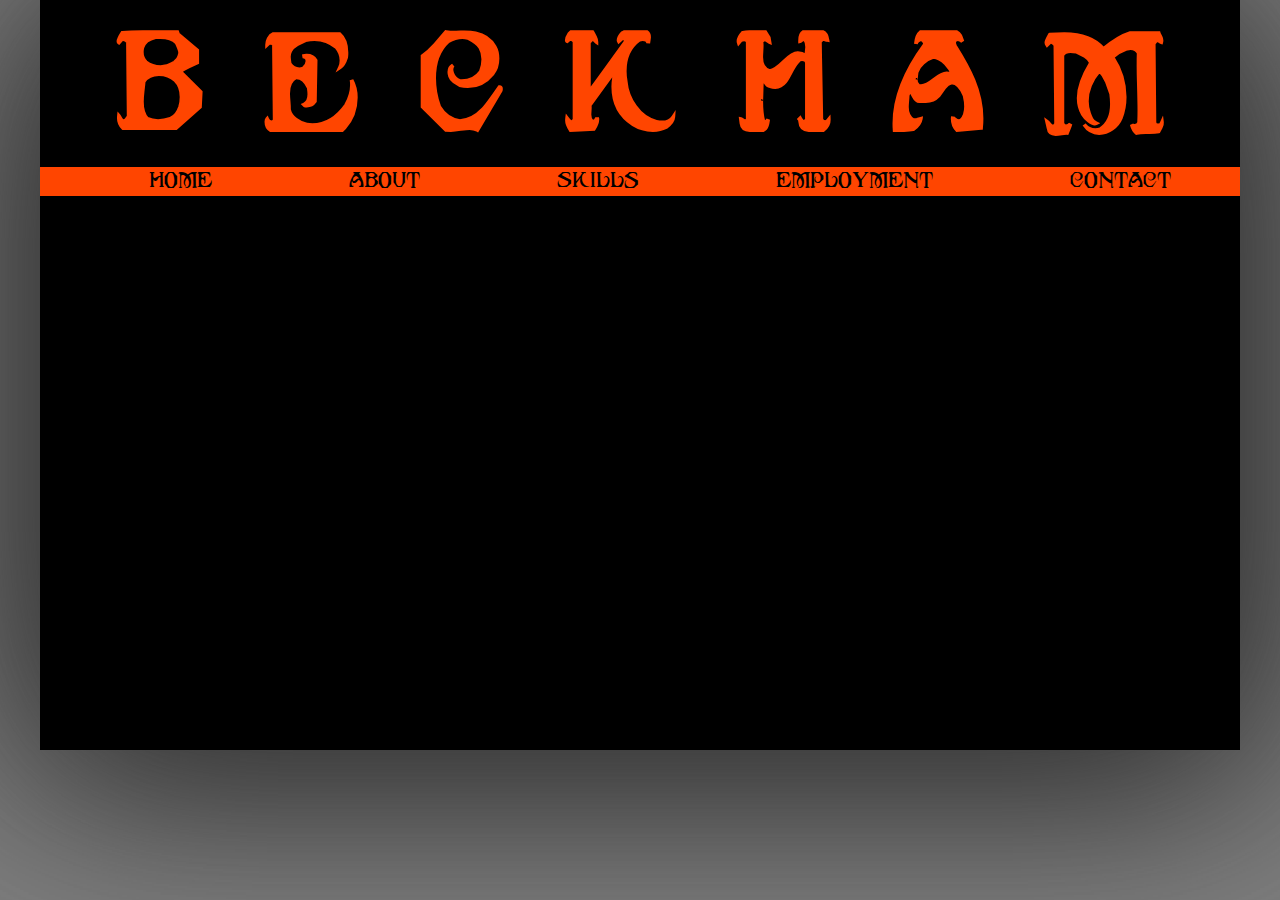
==== about.html @ 4ac99ea9 "Got all htmls and some css" ====
<!DOCTYPE html>
<html Lang="en">
    <head>
        <meta charset="UTF-8">
        <meta name="viewport" content="width=device-width, initial-scale=1"/>
        <meta http-equiv="X-UA-Compatible" content="ie=edge"/>
        <link href="index.css" rel="stylesheet" />
        <link rel="icon" type="image" href=""/>
        <title>Beckham's Portfolio</title>
    </head>

    <body> 
        <header> 
            <h1>B e c k h a m</h1>
            <nav>
                <ul>
                    <li><a href="">Home</a></li>
                    <li><a href="">About</a></li>
                    <li><a href="">Skills</a></li>
                    <li><a href="">Employment</a></li>
                    <li><a href="">Contact</a></li>
                </ul>
            </nav>
        </header> 
        
        <section class="row">
            <section class="col-2-3">
                <article>
                    <p></p>
                </article>    
            </section> 
                
            <section class="col-1-3"></section>
        </section>
</body>
</html>
---- index.css ----
@charset "utf-8";

/*

Author: Beckham Le
Date: 11/3/19

*/
@font-face{
    font-family: Title;
    src: url(CARIC.ttf) format('truetype'),
    url(CARIC.woff) format('woff'),
    url(CARIC.woff2) format('woff2');
}

html{
    background-color: gray;
}

body{
    margin: 0px auto;
    max-width: 1200px;
    box-shadow: 10px 10px 200px rgb(51,51,51),
                -10px 10px 200px rgb(51,51,51);
    background: black;
    height: 750px;
}

body::after {
    content: "";
    display: table;
    clear: both;
}

h1{
    margin: 0px;
    font-family: Title;
    color: orangered;
    font-size: 7.5em;
    text-align: center;
    padding-top: 30px;
}

p{
    color: white;
}

nav a{
    color: black;
    text-decoration: none;
    font-size: 1.2em;
    font-family: Title;
}

nav ul{
    background-color: orangered;
    display: -webkit-flex-box;
    display: flex;
    -webkit-flex-flow: row wrap;
    flex-flow: row wrap;
}

nav ul li{
    display: block;
    justify-content: center;
    padding: 5px;
    margin-right: auto;
    margin-left: auto;
}

nav a:active, nav a:hover{
    text-shadow: rgb(36, 35, 35) 2px 5px 10px;
}

h2{
    background: white;
}
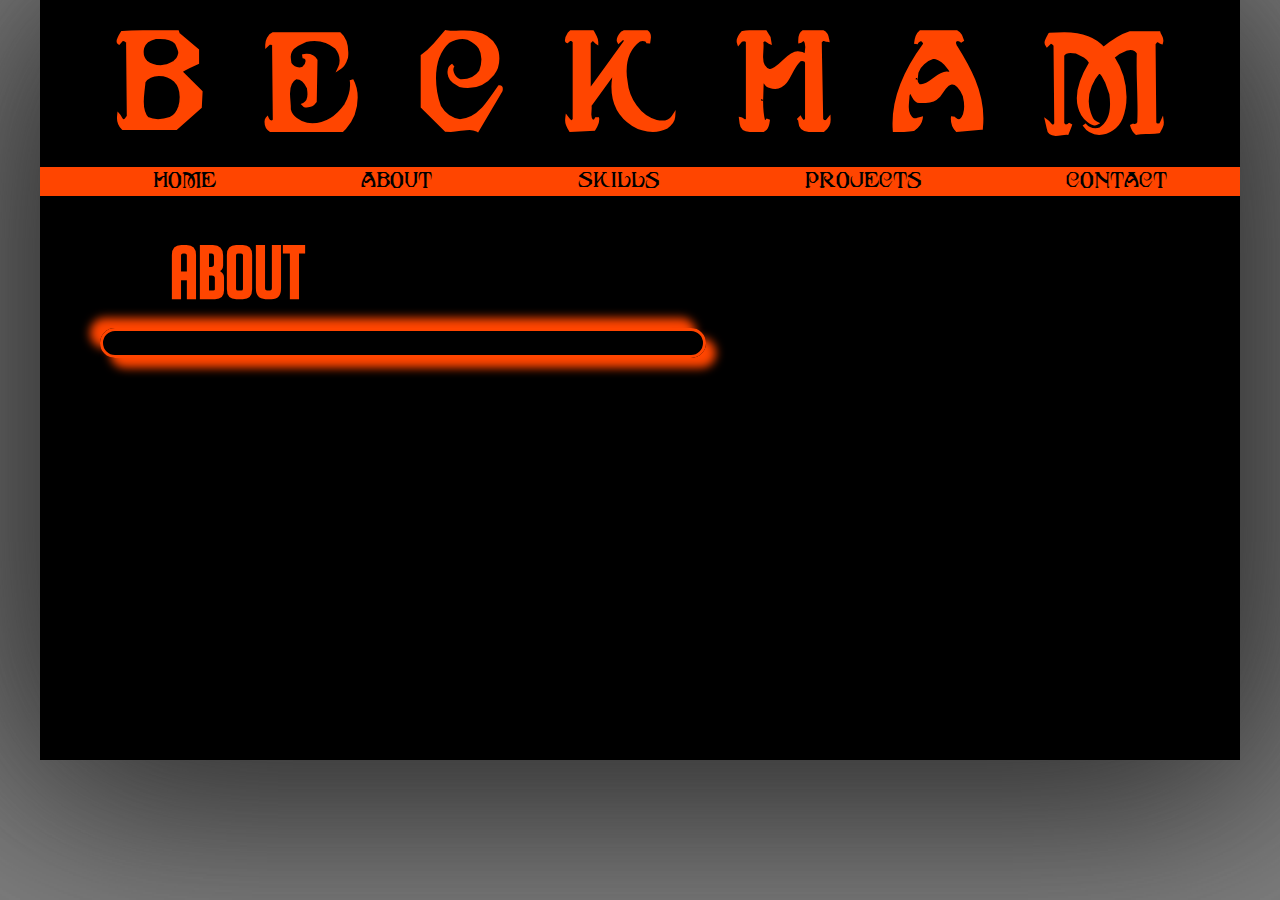
==== commit 49526886: "Made Skills page and made design css" ====
--- a/about.html
+++ b/about.html
@@ -4,7 +4,7 @@
         <meta charset="UTF-8">
         <meta name="viewport" content="width=device-width, initial-scale=1"/>
         <meta http-equiv="X-UA-Compatible" content="ie=edge"/>
-        <link href="index.css" rel="stylesheet" />
+        <link href="design.css" rel="stylesheet" />
         <link rel="icon" type="image" href=""/>
         <title>Beckham's Portfolio</title>
     </head>
@@ -14,17 +14,18 @@
             <h1>B e c k h a m</h1>
             <nav>
                 <ul>
-                    <li><a href="">Home</a></li>
-                    <li><a href="">About</a></li>
-                    <li><a href="">Skills</a></li>
-                    <li><a href="">Employment</a></li>
-                    <li><a href="">Contact</a></li>
+                    <li><a href="index.html">Home</a></li>
+                    <li><a href="about.html">About</a></li>
+                    <li><a href="skills.html">Skills</a></li>
+                    <li><a href="projects.html">Projects</a></li>
+                    <li><a href="contact.html">Contact</a></li>
                 </ul>
             </nav>
         </header> 
         
         <section class="row">
             <section class="col-2-3">
+                <h2>About</h2>
                 <article>
                     <p></p>
                 </article>    
--- a/design.css
+++ b/design.css
@@ -0,0 +1,126 @@
+@charset "utf-8";
+
+/*
+
+Author: Beckham Le
+Date: 11/3/19
+
+*/
+@font-face{
+    font-family: Title;
+    src: url(CARIC.ttf) format('truetype'),
+    url(CARIC.woff) format('woff'),
+    url(CARIC.woff2) format('woff2');
+}
+
+@font-face{
+    font-family: Article;
+    src: url(article.ttf) format('truetype'),
+    url(article.woff) format('woff'),
+    url(article.woff2) format('woff2');
+}
+
+html{
+    background-color: gray;
+}
+
+body{
+    margin: 0px auto;
+    max-width: 1200px;
+    box-shadow: 10px 10px 200px rgb(51,51,51),
+                -10px 10px 200px rgb(51,51,51);
+    background: black;
+    height: 760px;
+}
+
+section.row::after {
+    content: "";
+    display: table;
+    clear: both;
+}
+
+h1{
+    margin: 0px;
+    font-family: Title;
+    color: orangered;
+    font-size: 7.5em;
+    text-align: center;
+    padding-top: 30px;
+}
+
+nav a{
+    color: black;
+    text-decoration: none;
+    font-size: 1.2em;
+    font-family: Title;
+}
+
+nav ul{
+    background-color: orangered;
+    display: -webkit-flex-box;
+    display: flex;
+    -webkit-flex-flow: row wrap;
+    flex-flow: row wrap;
+}
+
+nav ul li{
+    display: block;
+    justify-content: center;
+    padding: 5px;
+    margin-right: auto;
+    margin-left: auto;
+}
+
+nav a:active, nav a:hover{
+    text-shadow: rgb(36, 35, 35) 2px 5px 10px;
+}
+
+h2{
+    color: orangered;
+    font-size: 4.5em;
+    font-family: Article;
+    padding-left: 130px;
+    margin-top: 20px;
+    margin-bottom: 5px;
+}
+
+article ul{
+    margin-left: 20px;
+}
+
+img{
+    float: left;
+}
+
+img#css{
+    position: absolute;
+    right: 17%;
+    bottom: -20px;
+}
+
+article{
+    width: 600px;
+    color: orangered;
+    font-family: Article;
+    font-size: 1.5em;
+    border-style: solid;
+    border-color: orangered;
+    margin-left: 60px;
+    border-radius: 75px;
+    box-shadow: 10px 10px 10px orangered,
+                -10px -10px 10px orangered;
+    margin-top: 15px;
+}
+
+section.col-2-3{
+    width: 67%;
+}
+
+section.col-1-3{
+    width: 33%;
+}
+
+section[class^="col-"]{
+    float:left;
+    box-sizing: border-box;
+}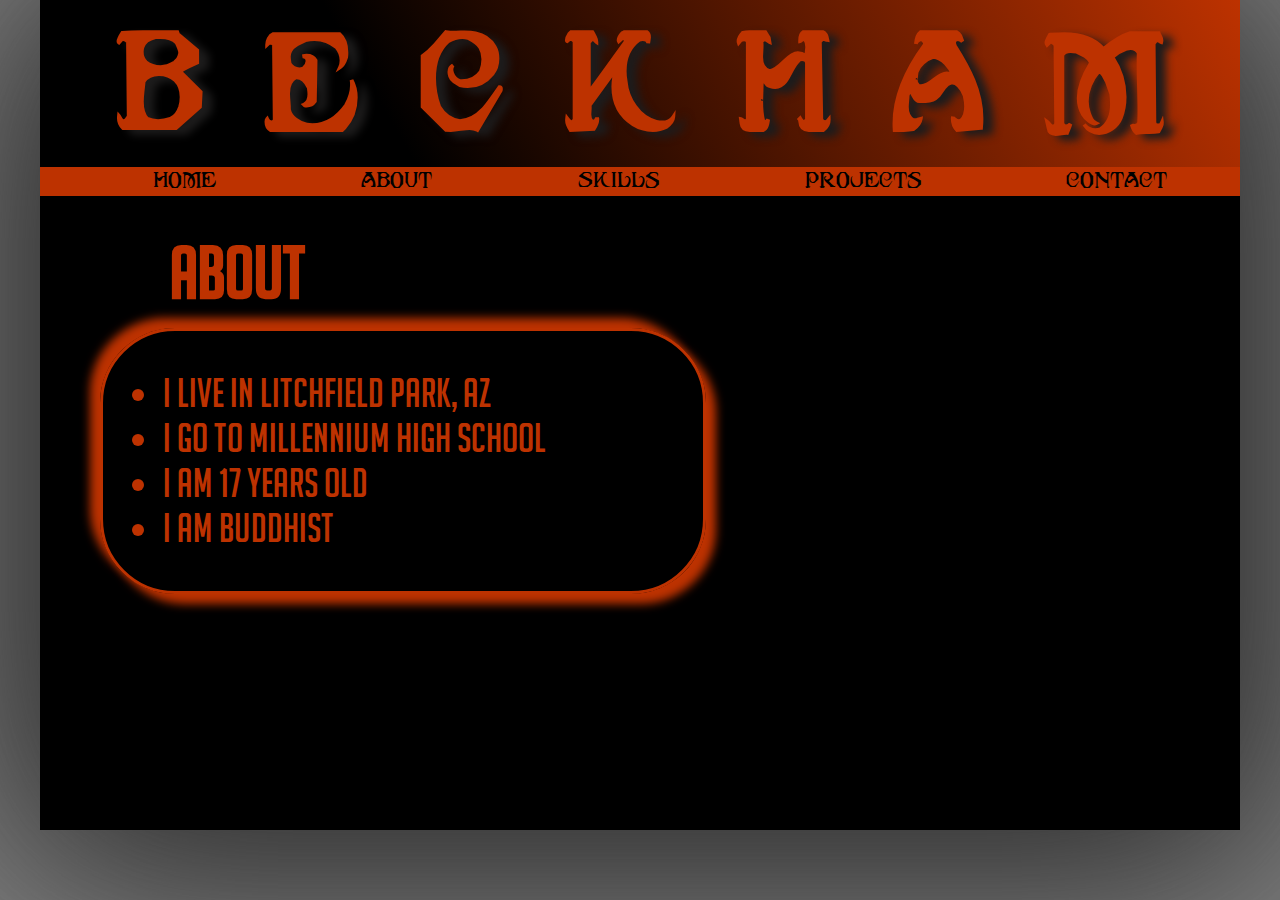
==== commit 66b0ee29: "worked on css" ====
--- a/about.html
+++ b/about.html
@@ -4,7 +4,7 @@
         <meta charset="UTF-8">
         <meta name="viewport" content="width=device-width, initial-scale=1"/>
         <meta http-equiv="X-UA-Compatible" content="ie=edge"/>
-        <link href="design.css" rel="stylesheet" />
+        <link href="about.css" rel="stylesheet" />
         <link rel="icon" type="image" href=""/>
         <title>Beckham's Portfolio</title>
     </head>
@@ -27,7 +27,15 @@
             <section class="col-2-3">
                 <h2>About</h2>
                 <article>
-                    <p></p>
+                    <p>
+                        <ul>
+                            <li>I live in Litchfield Park, AZ</li>
+                            <li>I go to Millennium High School</li>
+                            <li>I am 17 years old</li>
+                            <li>I am Buddhist</li>
+
+                        </ul>
+                    </p>
                 </article>    
             </section> 
                 
--- a/about.css
+++ b/about.css
@@ -0,0 +1,8 @@
+@charset "utf-8";
+
+/*Import Styles*/
+@import url(design.css);
+
+article{
+    font-size: 2.5em;
+}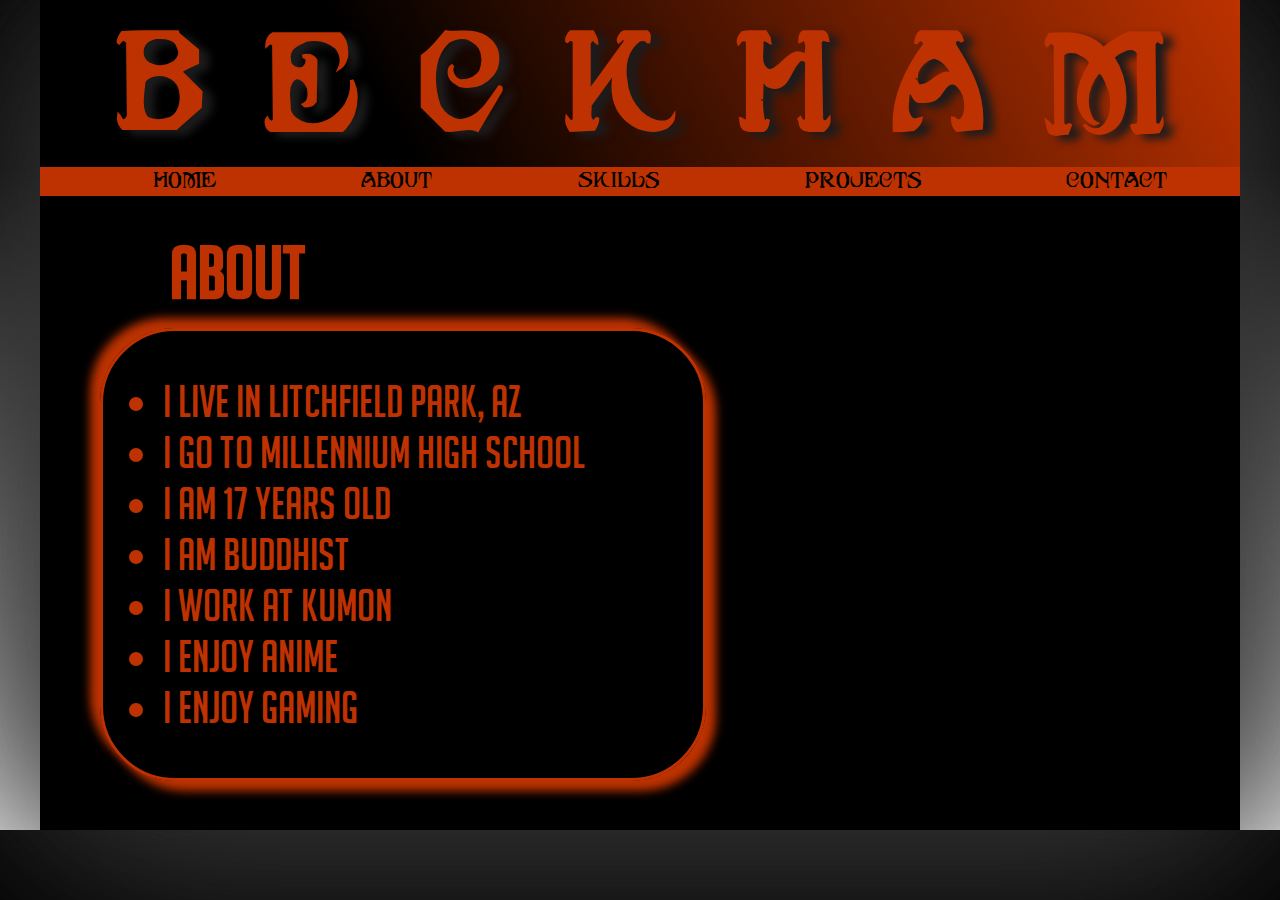
==== commit 92f6fd8b: "finished most pages and worked on css" ====
--- a/about.html
+++ b/about.html
@@ -33,7 +33,9 @@
                             <li>I go to Millennium High School</li>
                             <li>I am 17 years old</li>
                             <li>I am Buddhist</li>
-
+                            <li>I work at Kumon</li>
+                            <li>I enjoy anime</li>
+                            <li>I enjoy gaming</li>
                         </ul>
                     </p>
                 </article>    
--- a/about.css
+++ b/about.css
@@ -4,5 +4,5 @@
 @import url(design.css);
 
 article{
-    font-size: 2.5em;
+    font-size: 2.8em;
 }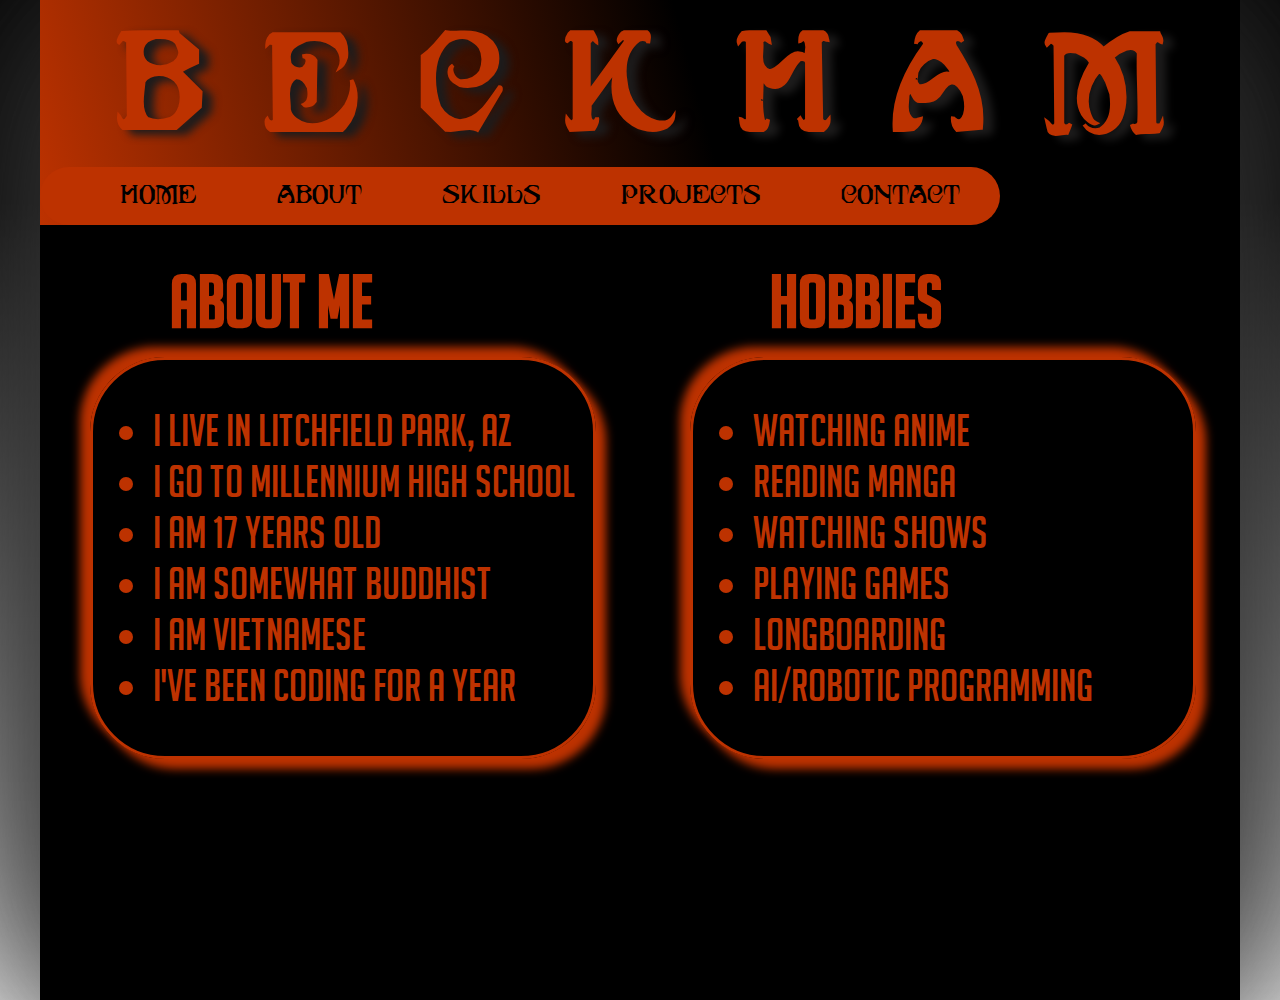
==== commit 79ddf749: "changed the layout of my about page and design for nav" ====
--- a/about.html
+++ b/about.html
@@ -24,24 +24,37 @@
         </header> 
         
         <section class="row">
-            <section class="col-2-3">
-                <h2>About</h2>
+            <section class="col-1-2">
+                <h2>About Me</h2>
                 <article>
                     <p>
                         <ul>
                             <li>I live in Litchfield Park, AZ</li>
                             <li>I go to Millennium High School</li>
                             <li>I am 17 years old</li>
-                            <li>I am Buddhist</li>
-                            <li>I work at Kumon</li>
-                            <li>I enjoy anime</li>
-                            <li>I enjoy gaming</li>
+                            <li>I am somewhat Buddhist</li>
+                            <li>I am Vietnamese</li>
+                            <li>I've been coding for a year</li>
                         </ul>
                     </p>
                 </article>    
             </section> 
                 
-            <section class="col-1-3"></section>
+            <section class="col-1-2">
+                <h2>Hobbies</h2>
+                <article>
+                    <p>
+                        <ul>
+                            <li>Watching anime</li>
+                            <li>Reading manga</li>
+                            <li>Watching shows</li>
+                            <li>Playing Games</li>
+                            <li>Longboarding</li>
+                            <li>AI/Robotic Programming</li>
+                        </ul>
+                    </p>
+                </article>
+            </section>
         </section>
 </body>
 </html>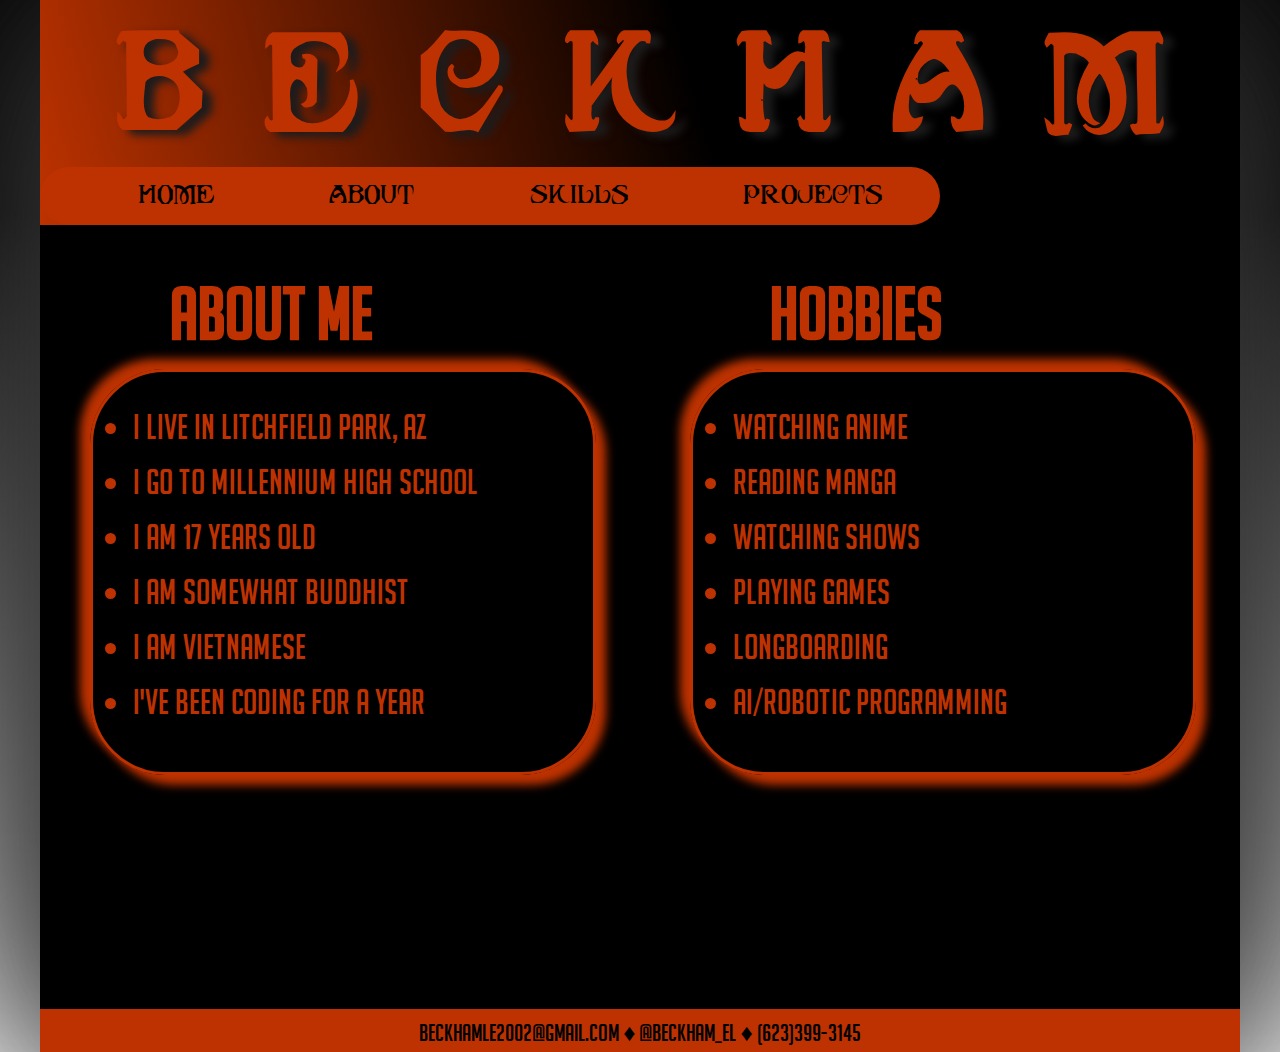
==== commit 1eec9172: "made some changes and took out contact info page" ====
--- a/about.html
+++ b/about.html
@@ -18,7 +18,6 @@
                     <li><a href="about.html">About</a></li>
                     <li><a href="skills.html">Skills</a></li>
                     <li><a href="projects.html">Projects</a></li>
-                    <li><a href="contact.html">Contact</a></li>
                 </ul>
             </nav>
         </header> 
@@ -26,7 +25,7 @@
         <section class="row">
             <section class="col-1-2">
                 <h2>About Me</h2>
-                <article>
+                <div>
                     <p>
                         <ul>
                             <li>I live in Litchfield Park, AZ</li>
@@ -37,12 +36,12 @@
                             <li>I've been coding for a year</li>
                         </ul>
                     </p>
-                </article>    
+                </div>    
             </section> 
                 
             <section class="col-1-2">
                 <h2>Hobbies</h2>
-                <article>
+                <div>
                     <p>
                         <ul>
                             <li>Watching anime</li>
@@ -53,8 +52,12 @@
                             <li>AI/Robotic Programming</li>
                         </ul>
                     </p>
-                </article>
+                </div>
             </section>
         </section>
+
+        <footer>
+            beckhamle2002@gmail.com &#9830; @beckham_el &#9830; (623)399-3145
+        </footer>
 </body>
 </html>--- a/about.css
+++ b/about.css
@@ -5,4 +5,12 @@
 
 article{
     font-size: 2.8em;
+}
+
+section.col-1-2{
+    margin-top: 1%;
+}
+
+div li{
+    padding-bottom: 15px;
 }